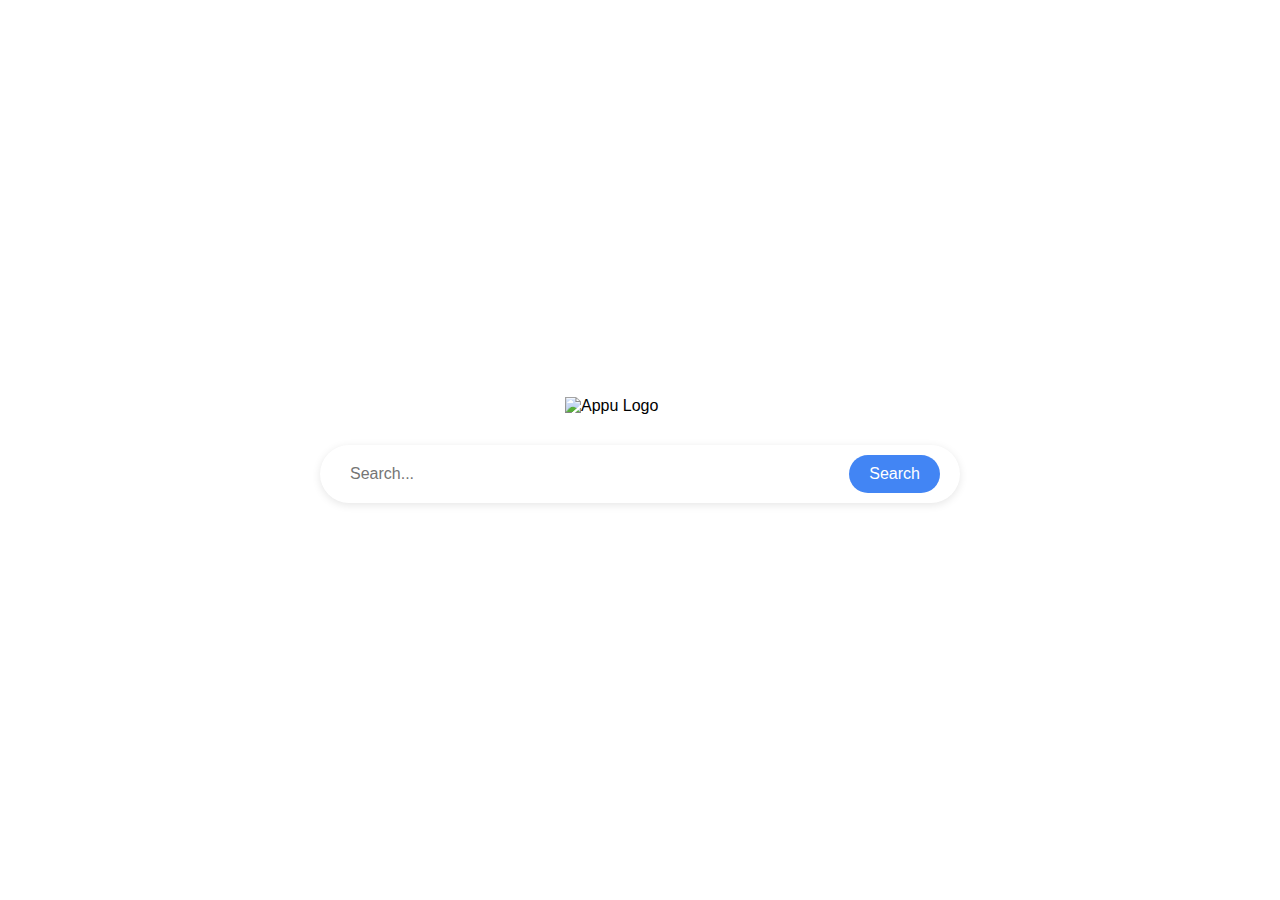
==== templates/index.html @ cd27f6cc "Update index.html" ====
<!DOCTYPE html>
<html lang="en">
<head>
  <meta charset="UTF-8" />
  <meta name="viewport" content="width=device-width, initial-scale=1.0"/>
  <title>Appu Search Engine</title>
  <style>
    body {
      margin: 0;
      padding: 0;
      background-color: white;
      font-family: 'Segoe UI', Tahoma, Geneva, Verdana, sans-serif;
      display: flex;
      flex-direction: column;
      align-items: center;
      justify-content: center;
      height: 100vh;
    }

    img.logo {
      width: 150px;
      height: auto;
      margin-bottom: 30px;
    }

    .search-container {
      display: flex;
      align-items: center;
      width: 90%;
      max-width: 600px;
      background-color: #fff;
      border-radius: 50px;
      box-shadow: 0 2px 8px rgba(0, 0, 0, 0.1);
      padding: 10px 20px;
    }

    .search-container input[type="text"] {
      flex: 1;
      border: none;
      outline: none;
      font-size: 16px;
      padding: 10px;
      border-radius: 50px;
    }

    .search-container button {
      background-color: #4285f4;
      color: white;
      border: none;
      padding: 10px 20px;
      border-radius: 50px;
      font-size: 16px;
      cursor: pointer;
    }

    .search-container button:hover {
      background-color: #357ae8;
    }
  </style>
</head>
<body>
  <img src="appu_logo.png" alt="Appu Logo" class="logo" />
  <form class="search-container" action="/search" method="GET">
    <input type="text" name="q" placeholder="Search..." />
    <button type="submit">Search</button>
  </form>
</body>
</html>
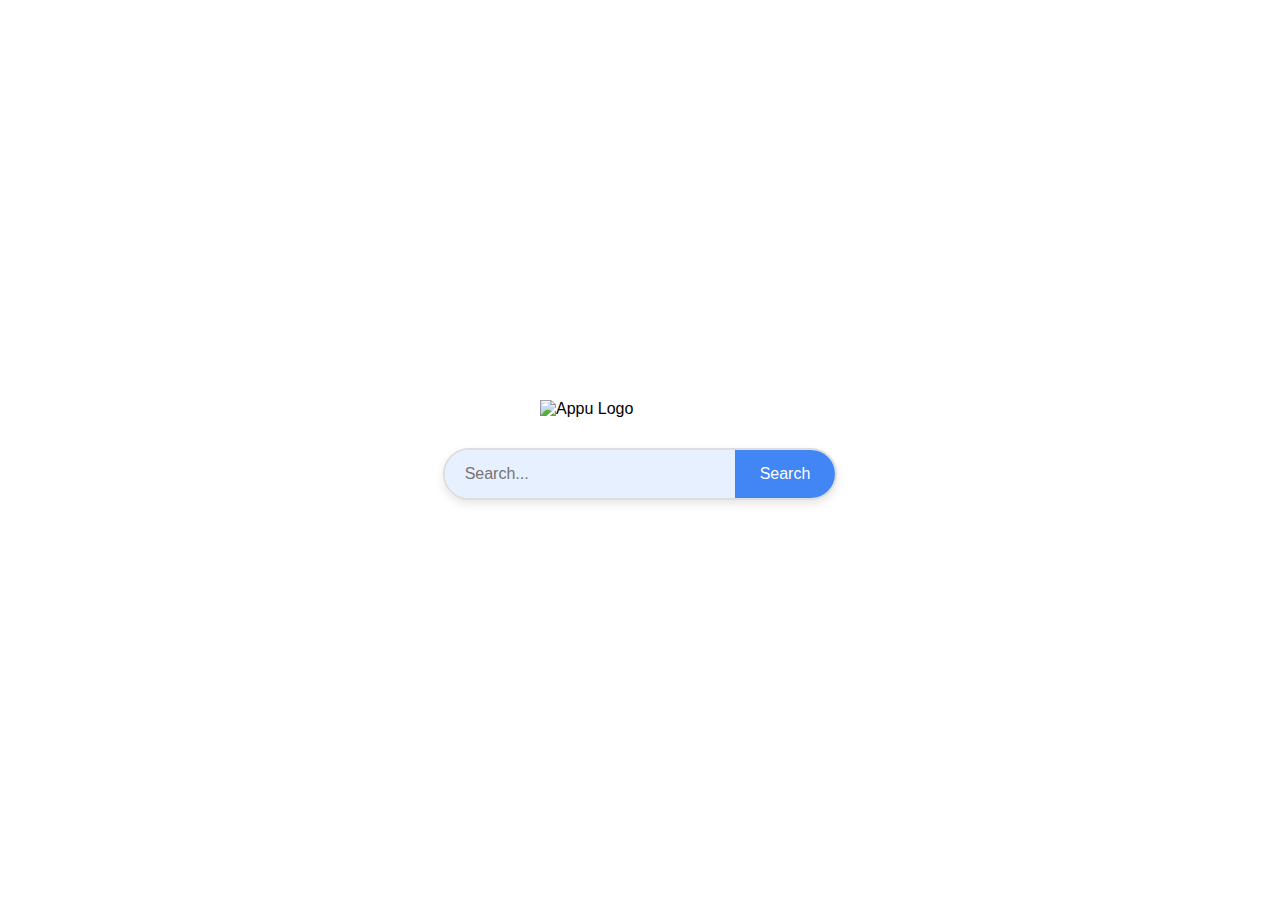
==== commit aa9b10f1: "Update index.html" ====
--- a/templates/index.html
+++ b/templates/index.html
@@ -3,66 +3,53 @@
 <head>
   <meta charset="UTF-8" />
   <meta name="viewport" content="width=device-width, initial-scale=1.0"/>
-  <title>Appu Search Engine</title>
+  <title>Appu Search</title>
   <style>
     body {
-      margin: 0;
-      padding: 0;
       background-color: white;
-      font-family: 'Segoe UI', Tahoma, Geneva, Verdana, sans-serif;
+      font-family: Arial, sans-serif;
       display: flex;
       flex-direction: column;
       align-items: center;
       justify-content: center;
       height: 100vh;
+      margin: 0;
     }
-
-    img.logo {
-      width: 150px;
-      height: auto;
+    .logo {
+      width: 200px;
       margin-bottom: 30px;
     }
-
     .search-container {
       display: flex;
-      align-items: center;
-      width: 90%;
-      max-width: 600px;
-      background-color: #fff;
+      border: 2px solid #ddd;
       border-radius: 50px;
-      box-shadow: 0 2px 8px rgba(0, 0, 0, 0.1);
-      padding: 10px 20px;
+      overflow: hidden;
+      box-shadow: 0 4px 10px rgba(0,0,0,0.1);
     }
-
-    .search-container input[type="text"] {
-      flex: 1;
+    .search-input {
+      padding: 15px 20px;
       border: none;
       outline: none;
+      width: 250px;
       font-size: 16px;
-      padding: 10px;
-      border-radius: 50px;
+      background-color: #e6f0ff;
     }
-
-    .search-container button {
+    .search-button {
       background-color: #4285f4;
       color: white;
       border: none;
-      padding: 10px 20px;
-      border-radius: 50px;
+      padding: 0 25px;
+      cursor: pointer;
       font-size: 16px;
-      cursor: pointer;
-    }
-
-    .search-container button:hover {
-      background-color: #357ae8;
     }
   </style>
 </head>
 <body>
-  <img src="appu_logo.png" alt="Appu Logo" class="logo" />
-  <form class="search-container" action="/search" method="GET">
-    <input type="text" name="q" placeholder="Search..." />
-    <button type="submit">Search</button>
-  </form>
+  <img src="[data-uri]..." alt="Appu Logo" class="logo"/>
+  <div class="search-container">
+    <input type="text" class="search-input" placeholder="Search..." />
+    <button class="search-button">Search</button>
+  </div>
 </body>
 </html>
+
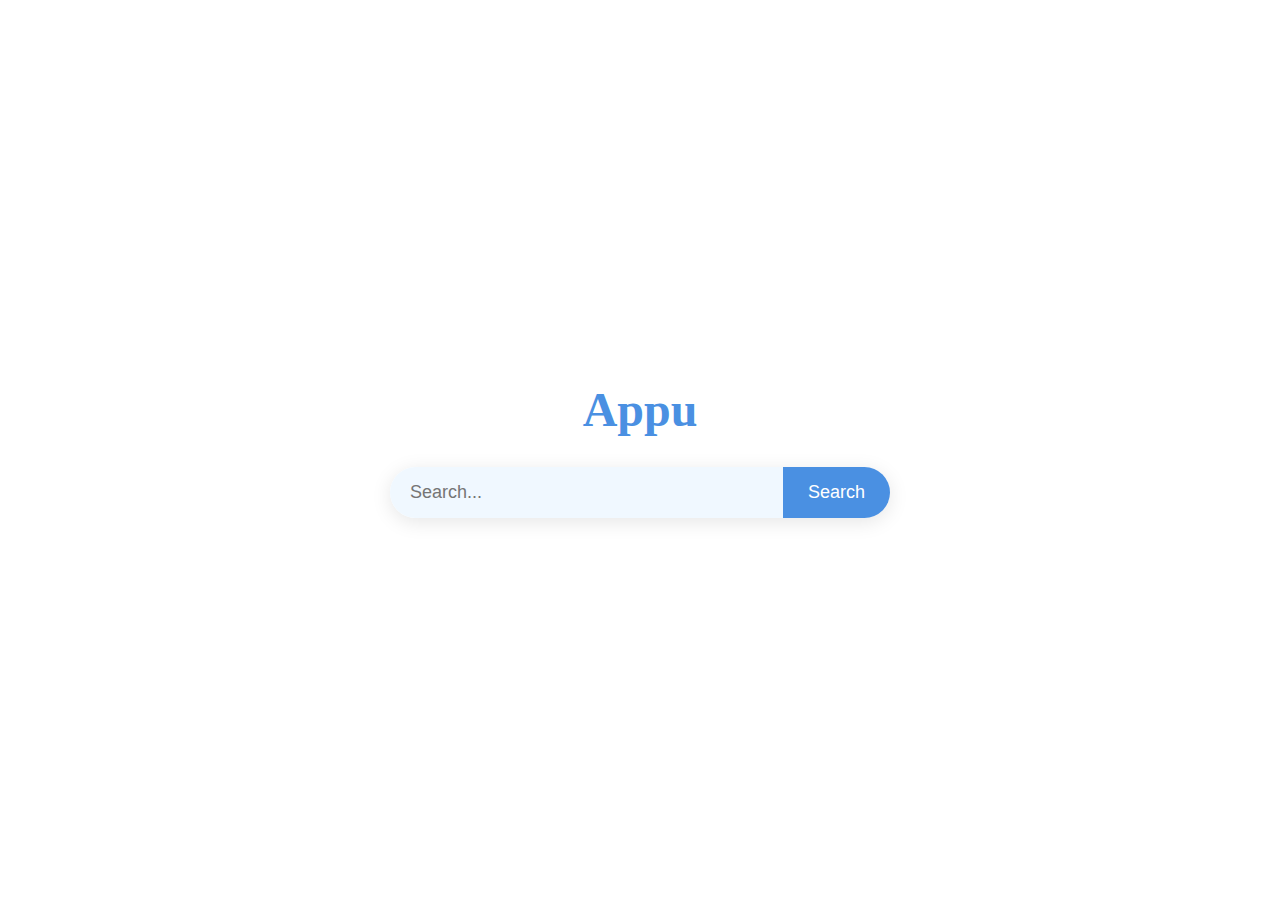
==== commit d1679368: "Update index.html" ====
--- a/templates/index.html
+++ b/templates/index.html
@@ -6,50 +6,58 @@
   <title>Appu Search</title>
   <style>
     body {
+      margin: 0;
+      padding: 0;
+      font-family: 'Segoe UI', Tahoma, Geneva, Verdana, sans-serif;
       background-color: white;
-      font-family: Arial, sans-serif;
       display: flex;
       flex-direction: column;
       align-items: center;
       justify-content: center;
       height: 100vh;
-      margin: 0;
     }
     .logo {
-      width: 200px;
+      font-size: 48px;
+      font-weight: bold;
+      color: #4A90E2;
       margin-bottom: 30px;
+      font-family: 'Comic Sans MS', cursive;
     }
     .search-container {
       display: flex;
-      border: 2px solid #ddd;
+      width: 90%;
+      max-width: 500px;
+      box-shadow: 0px 4px 20px rgba(0,0,0,0.1);
       border-radius: 50px;
       overflow: hidden;
-      box-shadow: 0 4px 10px rgba(0,0,0,0.1);
     }
-    .search-input {
+    input[type="text"] {
+      flex: 1;
       padding: 15px 20px;
       border: none;
       outline: none;
-      width: 250px;
-      font-size: 16px;
-      background-color: #e6f0ff;
+      font-size: 18px;
+      background-color: #f0f8ff;
     }
-    .search-button {
-      background-color: #4285f4;
+    button {
+      padding: 0 25px;
+      border: none;
+      background-color: #4A90E2;
       color: white;
-      border: none;
-      padding: 0 25px;
+      font-size: 18px;
       cursor: pointer;
-      font-size: 16px;
+      transition: background-color 0.3s;
+    }
+    button:hover {
+      background-color: #357ABD;
     }
   </style>
 </head>
 <body>
-  <img src="[data-uri]..." alt="Appu Logo" class="logo"/>
-  <div class="search-container">
-    <input type="text" class="search-input" placeholder="Search..." />
-    <button class="search-button">Search</button>
-  </div>
+  <div class="logo">Appu</div>
+  <form class="search-container" action="/search" method="GET">
+    <input type="text" name="q" placeholder="Search..." />
+    <button type="submit">Search</button>
+  </form>
 </body>
 </html>
-
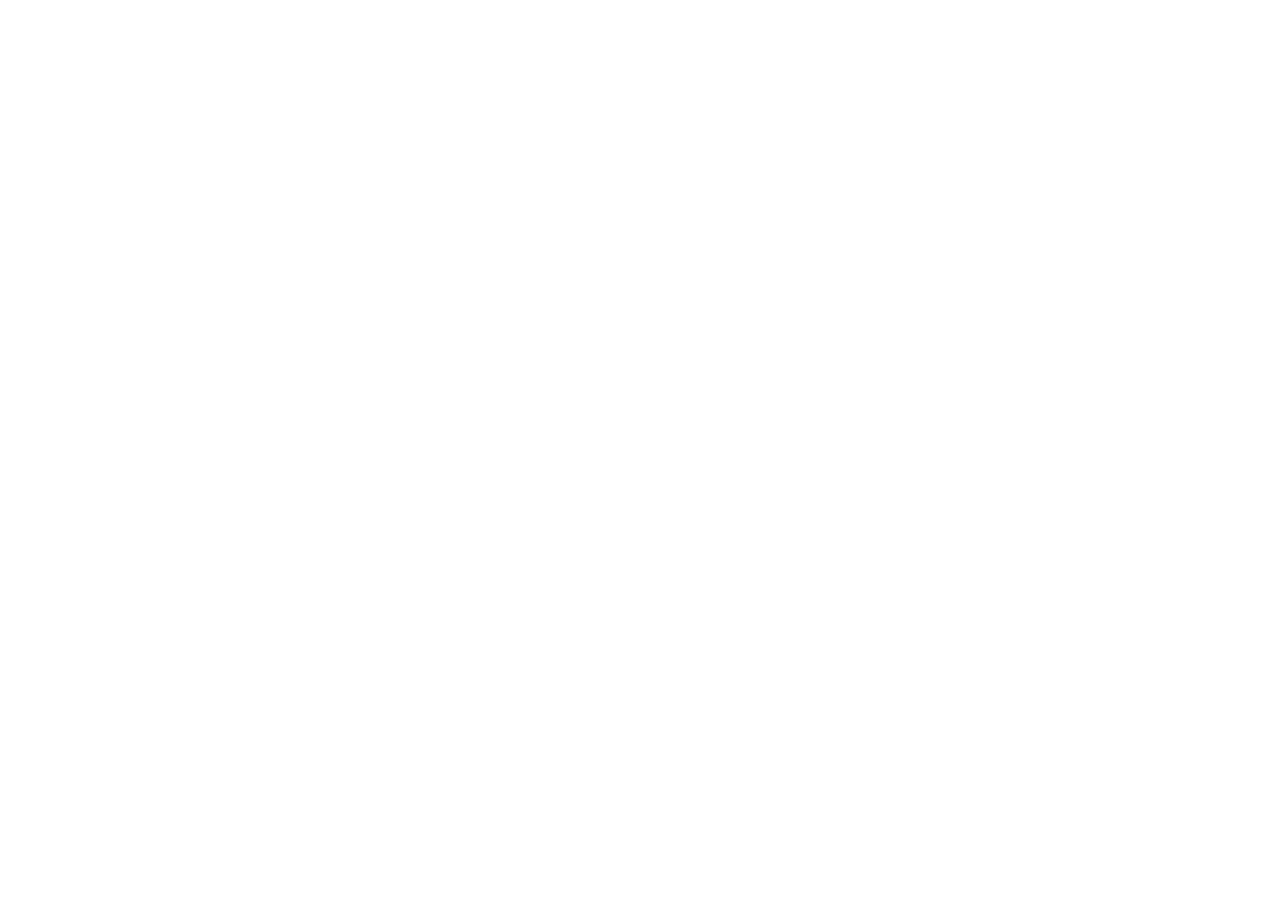
==== commit 5f328e5f: "Update index.html" ====
--- a/templates/index.html
+++ b/templates/index.html
@@ -8,56 +8,31 @@
     body {
       margin: 0;
       padding: 0;
-      font-family: 'Segoe UI', Tahoma, Geneva, Verdana, sans-serif;
-      background-color: white;
+      font-family: 'Segoe UI', sans-serif;
       display: flex;
       flex-direction: column;
       align-items: center;
       justify-content: center;
-      height: 100vh;
+      min-height: 100vh;
+      background-color: white;
     }
-    .logo {
-      font-size: 48px;
-      font-weight: bold;
-      color: #4A90E2;
+
+    h1 {
+      font-family: 'Brush Script MT', cursive;
+      color: #3b82f6;
+      font-size: 3rem;
       margin-bottom: 30px;
-      font-family: 'Comic Sans MS', cursive;
     }
+
     .search-container {
       display: flex;
+      flex-wrap: wrap;
+      justify-content: center;
+      align-items: center;
       width: 90%;
       max-width: 500px;
-      box-shadow: 0px 4px 20px rgba(0,0,0,0.1);
+      background-color: #e0f2fe;
       border-radius: 50px;
-      overflow: hidden;
-    }
-    input[type="text"] {
-      flex: 1;
-      padding: 15px 20px;
-      border: none;
-      outline: none;
-      font-size: 18px;
-      background-color: #f0f8ff;
-    }
-    button {
-      padding: 0 25px;
-      border: none;
-      background-color: #4A90E2;
-      color: white;
-      font-size: 18px;
-      cursor: pointer;
-      transition: background-color 0.3s;
-    }
-    button:hover {
-      background-color: #357ABD;
-    }
-  </style>
-</head>
-<body>
-  <div class="logo">Appu</div>
-  <form class="search-container" action="/search" method="GET">
-    <input type="text" name="q" placeholder="Search..." />
-    <button type="submit">Search</button>
-  </form>
-</body>
-</html>
+      box-shadow: 0 4px 10px rgba(0, 0, 0, 0.1);
+      padding:
+        
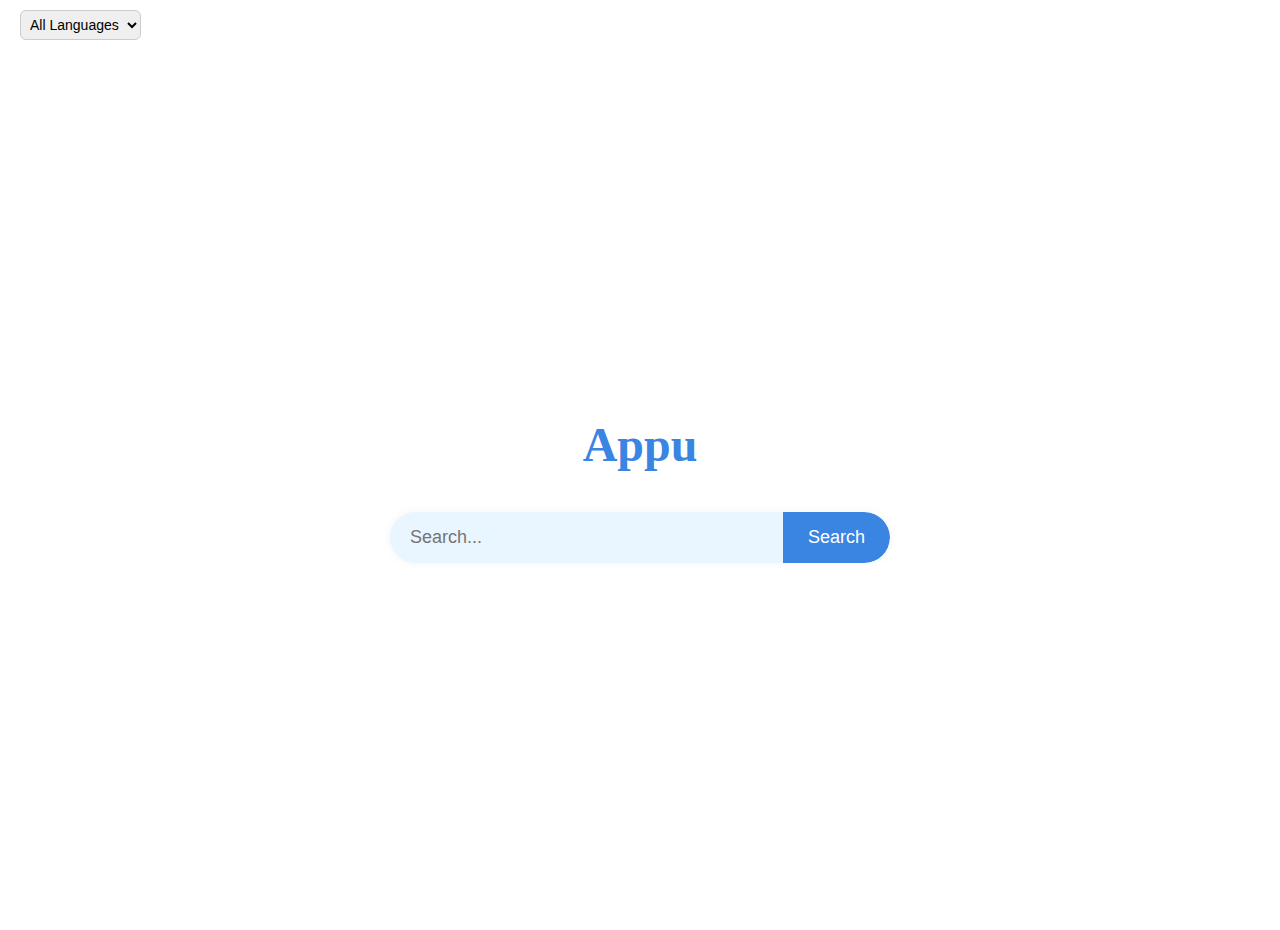
==== commit c1b2496c: "Update index.html" ====
--- a/templates/index.html
+++ b/templates/index.html
@@ -7,32 +7,115 @@
   <style>
     body {
       margin: 0;
-      padding: 0;
       font-family: 'Segoe UI', sans-serif;
+      background-color: #ffffff;
+    }
+
+    .navbar {
+      display: flex;
+      justify-content: space-between;
+      align-items: center;
+      padding: 10px 20px;
+    }
+
+    .language-selector select {
+      padding: 5px;
+      font-size: 14px;
+      border-radius: 6px;
+      border: 1px solid #ccc;
+    }
+
+    .main-container {
       display: flex;
       flex-direction: column;
+      justify-content: center;
       align-items: center;
-      justify-content: center;
-      min-height: 100vh;
-      background-color: white;
+      height: calc(100vh - 60px);
+      padding: 20px;
+      text-align: center;
     }
 
-    h1 {
+    .logo {
+      font-size: 48px;
+      font-weight: bold;
       font-family: 'Brush Script MT', cursive;
-      color: #3b82f6;
-      font-size: 3rem;
-      margin-bottom: 30px;
+      color: #3a84e2;
+      margin-bottom: 40px;
     }
 
-    .search-container {
+    .search-box {
       display: flex;
-      flex-wrap: wrap;
-      justify-content: center;
-      align-items: center;
-      width: 90%;
-      max-width: 500px;
-      background-color: #e0f2fe;
-      border-radius: 50px;
-      box-shadow: 0 4px 10px rgba(0, 0, 0, 0.1);
-      padding:
-        
+      max-width: 90%;
+      width: 500px;
+      background-color: #eaf6ff;
+      border-radius: 999px;
+      box-shadow: 0px 0px 10px rgba(0,0,0,0.05);
+      overflow: hidden;
+    }
+
+    .search-box input {
+      flex: 1;
+      border: none;
+      outline: none;
+      padding: 15px 20px;
+      font-size: 18px;
+      background: transparent;
+    }
+
+    .search-box button {
+      background-color: #3a84e2;
+      color: white;
+      border: none;
+      padding: 15px 25px;
+      font-size: 18px;
+      border-radius: 0 999px 999px 0;
+      cursor: pointer;
+    }
+
+    @media (max-width: 600px) {
+      .logo {
+        font-size: 36px;
+      }
+
+      .search-box {
+        flex-direction: row;
+        width: 100%;
+      }
+
+      .search-box button {
+        padding: 12px 18px;
+        font-size: 16px;
+      }
+
+      .search-box input {
+        padding: 12px 15px;
+        font-size: 16px;
+      }
+    }
+  </style>
+</head>
+<body>
+  <div class="navbar">
+    <div class="language-selector">
+      <select>
+        <option value="en">All Languages</option>
+        <option value="ta">Tamil</option>
+        <option value="hi">Hindi</option>
+        <option value="te">Telugu</option>
+        <option value="ml">Malayalam</option>
+        <option value="kn">Kannada</option>
+        <option value="bn">Bengali</option>
+        <option value="gu">Gujarati</option>
+      </select>
+    </div>
+  </div>
+
+  <div class="main-container">
+    <div class="logo">Appu</div>
+    <div class="search-box">
+      <input type="text" placeholder="Search..." />
+      <button>Search</button>
+    </div>
+  </div>
+</body>
+</html>
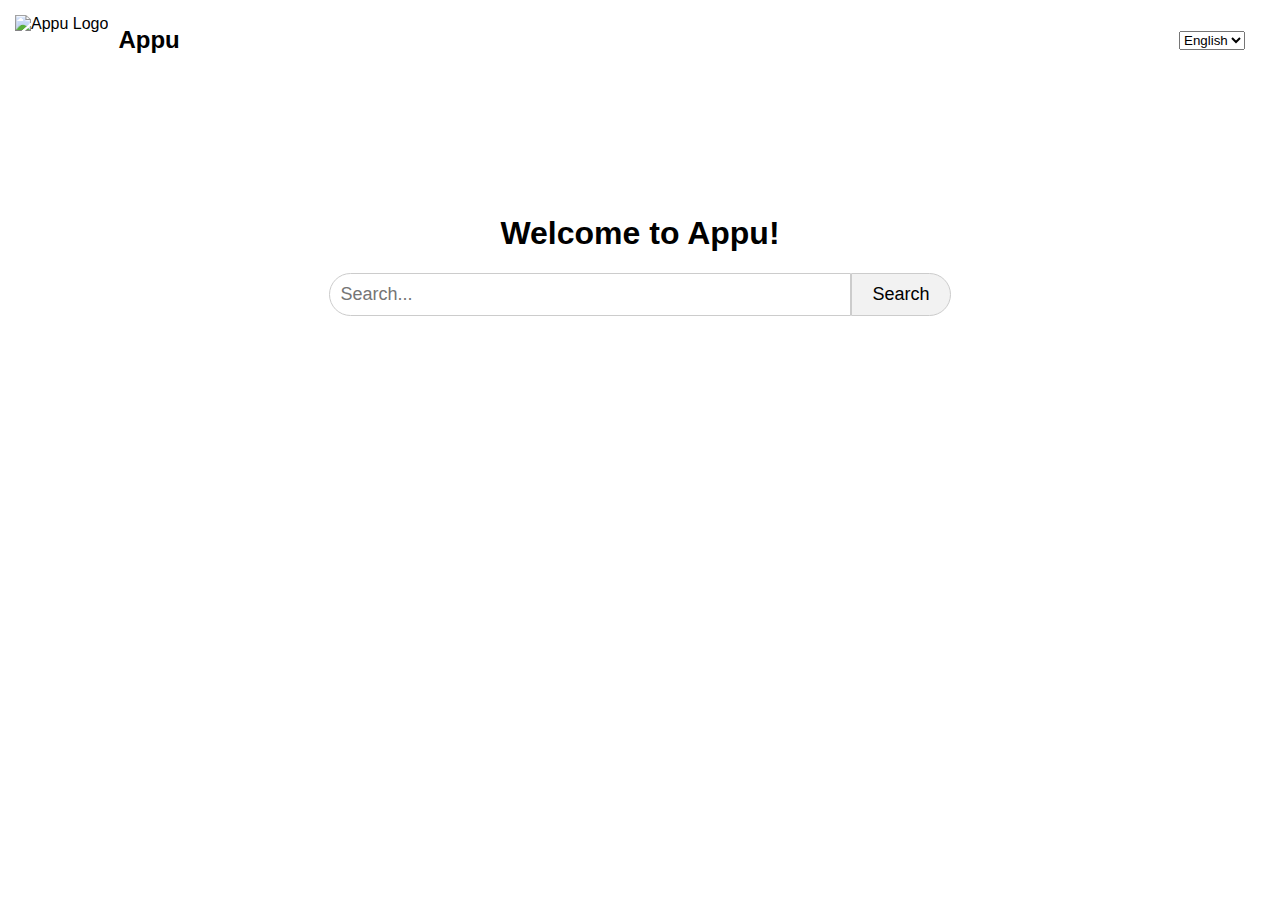
==== commit 6d666bad: "Update index.html" ====
--- a/templates/index.html
+++ b/templates/index.html
@@ -3,119 +3,117 @@
 <head>
   <meta charset="UTF-8" />
   <meta name="viewport" content="width=device-width, initial-scale=1.0"/>
-  <title>Appu Search</title>
+  <title>Appu Search Engine</title>
   <style>
     body {
       margin: 0;
-      font-family: 'Segoe UI', sans-serif;
-      background-color: #ffffff;
-    }
-
-    .navbar {
-      display: flex;
-      justify-content: space-between;
-      align-items: center;
-      padding: 10px 20px;
-    }
-
-    .language-selector select {
-      padding: 5px;
-      font-size: 14px;
-      border-radius: 6px;
-      border: 1px solid #ccc;
-    }
-
-    .main-container {
-      display: flex;
-      flex-direction: column;
-      justify-content: center;
-      align-items: center;
-      height: calc(100vh - 60px);
-      padding: 20px;
+      padding: 0;
+      font-family: sans-serif;
+      background: white;
       text-align: center;
     }
 
+    header {
+      display: flex;
+      justify-content: space-between;
+      padding: 15px;
+      align-items: center;
+    }
+
     .logo {
-      font-size: 48px;
-      font-weight: bold;
-      font-family: 'Brush Script MT', cursive;
-      color: #3a84e2;
-      margin-bottom: 40px;
+      display: flex;
+      align-items: center;
+      gap: 10px;
+    }
+
+    .logo img {
+      height: 50px;
+    }
+
+    .lang-select {
+      margin-right: 20px;
+    }
+
+    .container {
+      margin-top: 15vh;
     }
 
     .search-box {
       display: flex;
-      max-width: 90%;
-      width: 500px;
-      background-color: #eaf6ff;
-      border-radius: 999px;
-      box-shadow: 0px 0px 10px rgba(0,0,0,0.05);
-      overflow: hidden;
+      justify-content: center;
+      margin-top: 20px;
     }
 
     .search-box input {
-      flex: 1;
-      border: none;
+      width: 80%;
+      max-width: 500px;
+      padding: 10px;
+      font-size: 18px;
+      border: 1px solid #ccc;
+      border-radius: 25px 0 0 25px;
       outline: none;
-      padding: 15px 20px;
-      font-size: 18px;
-      background: transparent;
     }
 
     .search-box button {
-      background-color: #3a84e2;
-      color: white;
-      border: none;
-      padding: 15px 25px;
+      padding: 10px 20px;
       font-size: 18px;
-      border-radius: 0 999px 999px 0;
+      border: 1px solid #ccc;
+      background: #f2f2f2;
       cursor: pointer;
+      border-radius: 0 25px 25px 0;
     }
 
     @media (max-width: 600px) {
-      .logo {
-        font-size: 36px;
-      }
-
-      .search-box {
-        flex-direction: row;
-        width: 100%;
-      }
-
-      .search-box button {
-        padding: 12px 18px;
-        font-size: 16px;
-      }
-
       .search-box input {
-        padding: 12px 15px;
-        font-size: 16px;
+        width: 60%;
       }
     }
   </style>
 </head>
 <body>
-  <div class="navbar">
-    <div class="language-selector">
-      <select>
-        <option value="en">All Languages</option>
-        <option value="ta">Tamil</option>
-        <option value="hi">Hindi</option>
-        <option value="te">Telugu</option>
-        <option value="ml">Malayalam</option>
-        <option value="kn">Kannada</option>
-        <option value="bn">Bengali</option>
-        <option value="gu">Gujarati</option>
-      </select>
+
+  <header>
+    <div class="logo">
+      <img src="/static/logo.png" alt="Appu Logo" />
+      <h2 style="margin: 0;">Appu</h2>
     </div>
+    <select class="lang-select" onchange="changeLang(this.value)">
+      <option value="en">English</option>
+      <option value="ta">தமிழ்</option>
+      <option value="hi">हिंदी</option>
+      <option value="te">తెలుగు</option>
+    </select>
+  </header>
+
+  <div class="container">
+    <h1 id="main-title">Welcome to Appu!</h1>
+    <form onsubmit="handleSearch(event)">
+      <div class="search-box">
+        <input type="text" name="q" placeholder="Search..." />
+        <button type="submit">Search</button>
+      </div>
+    </form>
   </div>
 
-  <div class="main-container">
-    <div class="logo">Appu</div>
-    <div class="search-box">
-      <input type="text" placeholder="Search..." />
-      <button>Search</button>
-    </div>
-  </div>
+  <script>
+    function handleSearch(event) {
+      event.preventDefault();
+      const query = document.querySelector('input[name="q"]').value;
+      if (query.trim() !== "") {
+        window.location.href = `/search.html?q=${encodeURIComponent(query)}`;
+      }
+    }
+
+    function changeLang(lang) {
+      const placeholderText = {
+        en: "Search...",
+        ta: "தேடுங்கள்...",
+        hi: "खोजें...",
+        te: "వెతకండి...",
+      };
+      document.querySelector('input[name="q"]').placeholder = placeholderText[lang] || "Search...";
+    }
+  </script>
+
 </body>
 </html>
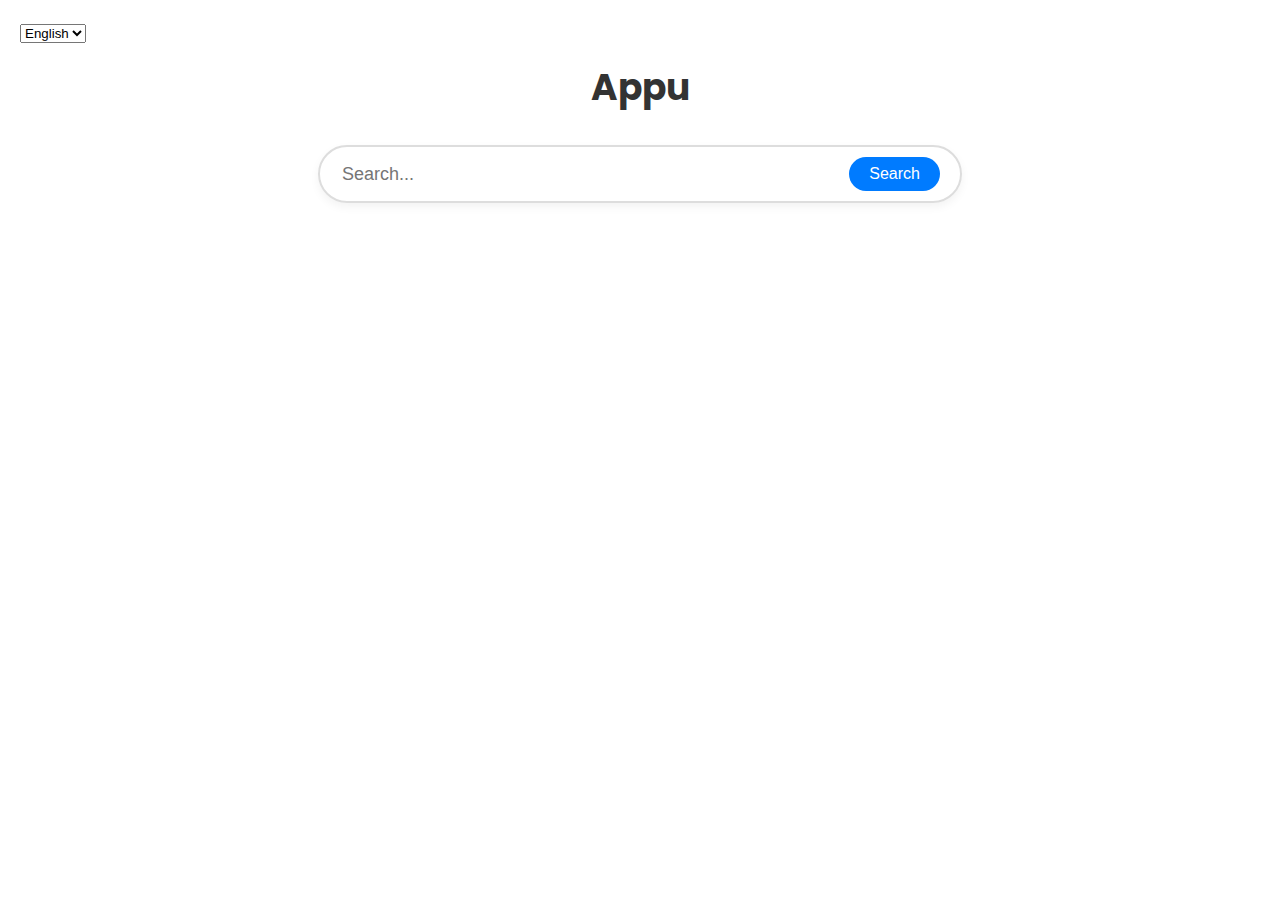
==== commit f20a488a: "Update index.html" ====
--- a/templates/index.html
+++ b/templates/index.html
@@ -4,106 +4,110 @@
   <meta charset="UTF-8" />
   <meta name="viewport" content="width=device-width, initial-scale=1.0"/>
   <title>Appu Search Engine</title>
+  <link href="https://fonts.googleapis.com/css2?family=Poppins&display=swap" rel="stylesheet">
   <style>
     body {
       margin: 0;
-      padding: 0;
-      font-family: sans-serif;
-      background: white;
-      text-align: center;
+      font-family: 'Poppins', sans-serif;
+      background: #ffffff;
     }
 
-    header {
+    .container {
       display: flex;
-      justify-content: space-between;
-      padding: 15px;
+      flex-direction: column;
       align-items: center;
+      padding: 60px 20px;
     }
 
     .logo {
-      display: flex;
-      align-items: center;
-      gap: 10px;
+      font-size: 36px;
+      font-weight: bold;
+      margin-bottom: 30px;
+      color: #333;
     }
 
-    .logo img {
-      height: 50px;
+    .search-box {
+      width: 100%;
+      max-width: 600px;
+      display: flex;
+      border: 2px solid #ddd;
+      border-radius: 50px;
+      padding: 10px 20px;
+      box-shadow: 0 4px 10px rgba(0,0,0,0.05);
+      transition: all 0.3s ease;
+    }
+
+    .search-box:hover {
+      box-shadow: 0 6px 15px rgba(0,0,0,0.1);
+    }
+
+    .search-box input {
+      border: none;
+      outline: none;
+      flex: 1;
+      font-size: 18px;
+      background: transparent;
+    }
+
+    .search-box button {
+      background: #007bff;
+      color: white;
+      padding: 8px 20px;
+      border-radius: 50px;
+      border: none;
+      cursor: pointer;
+      font-size: 16px;
     }
 
     .lang-select {
-      margin-right: 20px;
-    }
-
-    .container {
-      margin-top: 15vh;
-    }
-
-    .search-box {
-      display: flex;
-      justify-content: center;
-      margin-top: 20px;
-    }
-
-    .search-box input {
-      width: 80%;
-      max-width: 500px;
-      padding: 10px;
-      font-size: 18px;
-      border: 1px solid #ccc;
-      border-radius: 25px 0 0 25px;
-      outline: none;
-    }
-
-    .search-box button {
-      padding: 10px 20px;
-      font-size: 18px;
-      border: 1px solid #ccc;
-      background: #f2f2f2;
-      cursor: pointer;
-      border-radius: 0 25px 25px 0;
+      position: absolute;
+      top: 20px;
+      left: 20px;
     }
 
     @media (max-width: 600px) {
-      .search-box input {
-        width: 60%;
+      .logo {
+        font-size: 28px;
+      }
+
+      .search-box {
+        flex-direction: column;
+        padding: 10px;
+      }
+
+      .search-box input, .search-box button {
+        width: 100%;
+        margin-bottom: 10px;
+        font-size: 16px;
+      }
+
+      .lang-select {
+        position: static;
+        margin-bottom: 20px;
       }
     }
   </style>
 </head>
 <body>
 
-  <header>
-    <div class="logo">
-      <img src="/static/logo.png" alt="Appu Logo" />
-      <h2 style="margin: 0;">Appu</h2>
-    </div>
-    <select class="lang-select" onchange="changeLang(this.value)">
+  <div class="lang-select">
+    <select onchange="changeLang(this.value)">
       <option value="en">English</option>
       <option value="ta">தமிழ்</option>
-      <option value="hi">हिंदी</option>
+      <option value="hi">हिन्दी</option>
       <option value="te">తెలుగు</option>
     </select>
-  </header>
+  </div>
 
   <div class="container">
-    <h1 id="main-title">Welcome to Appu!</h1>
-    <form onsubmit="handleSearch(event)">
-      <div class="search-box">
-        <input type="text" name="q" placeholder="Search..." />
-        <button type="submit">Search</button>
-      </div>
+    <div class="logo">Appu</div>
+    <form action="/search.html" method="get" class="search-box">
+      <input type="text" name="q" placeholder="Search..." required />
+      <button type="submit">Search</button>
     </form>
   </div>
 
   <script>
-    function handleSearch(event) {
-      event.preventDefault();
-      const query = document.querySelector('input[name="q"]').value;
-      if (query.trim() !== "") {
-        window.location.href = `/search.html?q=${encodeURIComponent(query)}`;
-      }
-    }
-
     function changeLang(lang) {
       const placeholderText = {
         en: "Search...",
